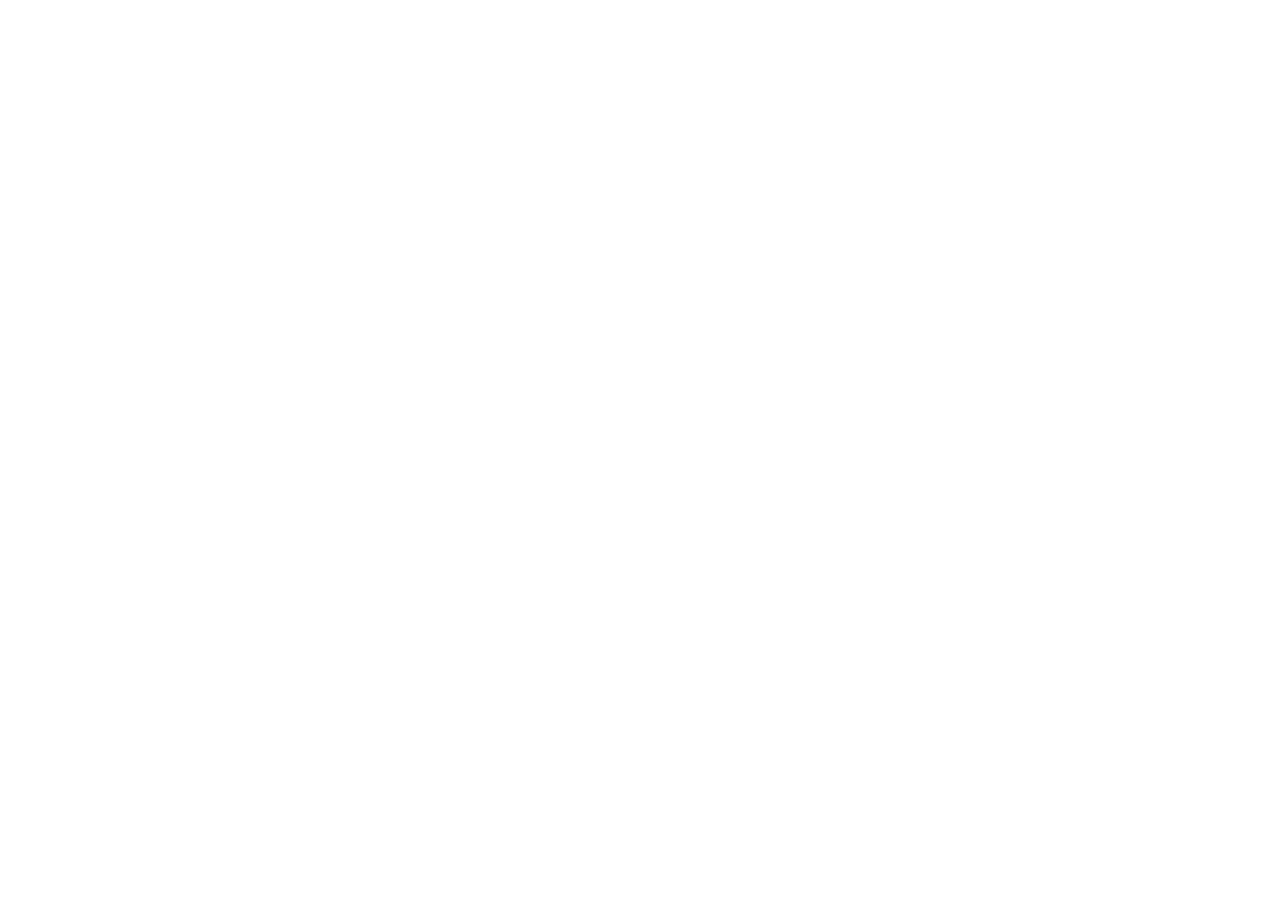
==== Lekce01/Cviceni02/index.html @ 2ee2dfa6 "Starting the project" ====
<!DOCTYPE html>
<html lang="en">
<head>
    <meta charset="UTF-8">
    <meta http-equiv="X-UA-Compatible" content="IE=edge">
    <meta name="viewport" content="width=device-width, initial-scale=1.0">
    <title>Document</title>
</head>
<body>
    
</body>
</html>
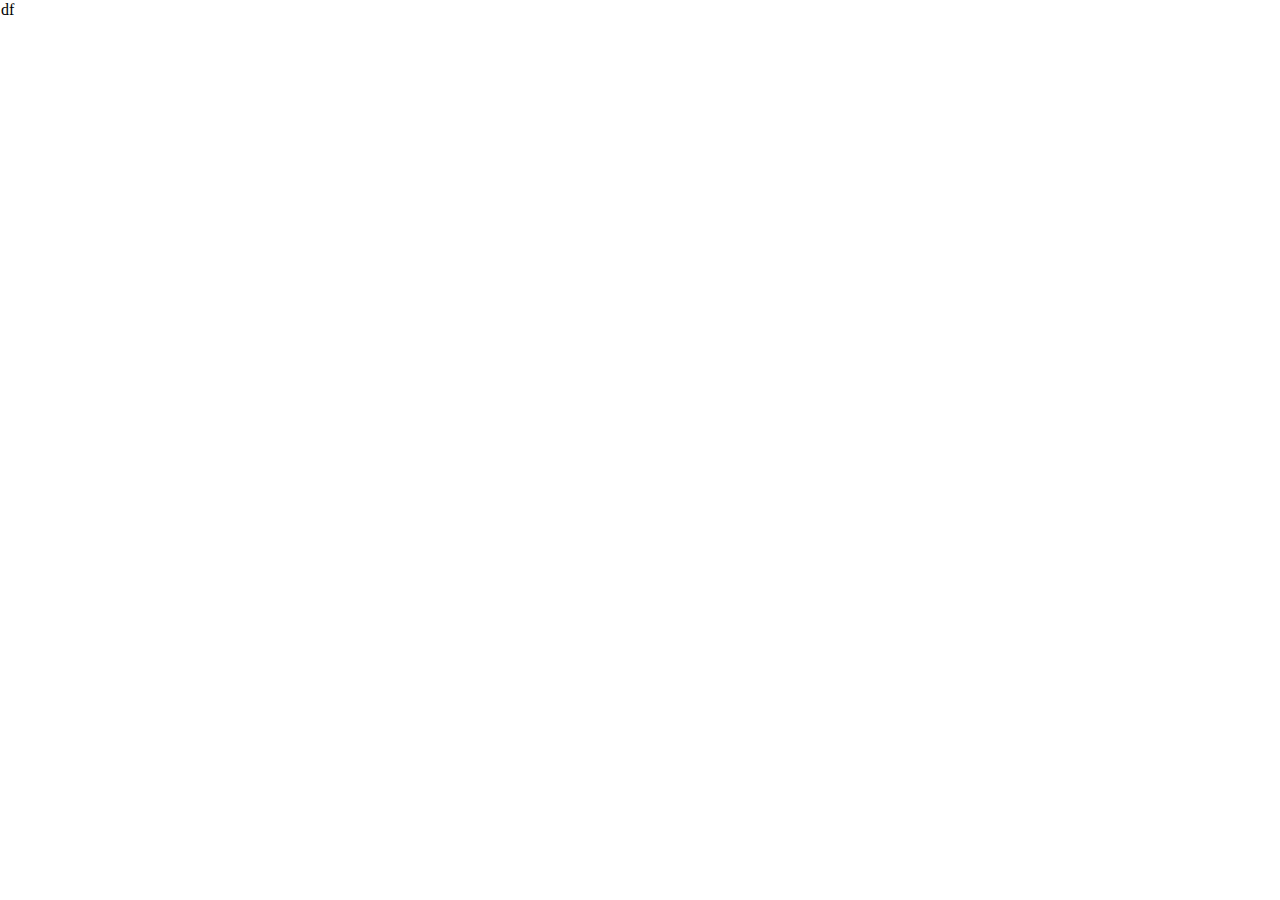
==== commit 1dd011c6: "starting trial project" ====
--- a/Lekce01/Cviceni02/index.html
+++ b/Lekce01/Cviceni02/index.html
@@ -5,8 +5,16 @@
     <meta http-equiv="X-UA-Compatible" content="IE=edge">
     <meta name="viewport" content="width=device-width, initial-scale=1.0">
     <title>Document</title>
+    <link rel="stylesheet" href="mystyle.css">
+
 </head>
 <body>
-    
+    <table>
+        <tr>
+            <td>
+                df
+            </td>
+        </tr>
+    </table>
 </body>
 </html>--- a/Lekce01/Cviceni02/mystyle.css
+++ b/Lekce01/Cviceni02/mystyle.css
@@ -0,0 +1,14 @@
+body {
+    margin: 0 auto;
+    max-width: 800;
+}
+
+table, th, td {
+    border: 1px black;
+}
+
+table {
+    width: 100%;
+    max-width: 800px;
+    border-collapse: collapse;
+}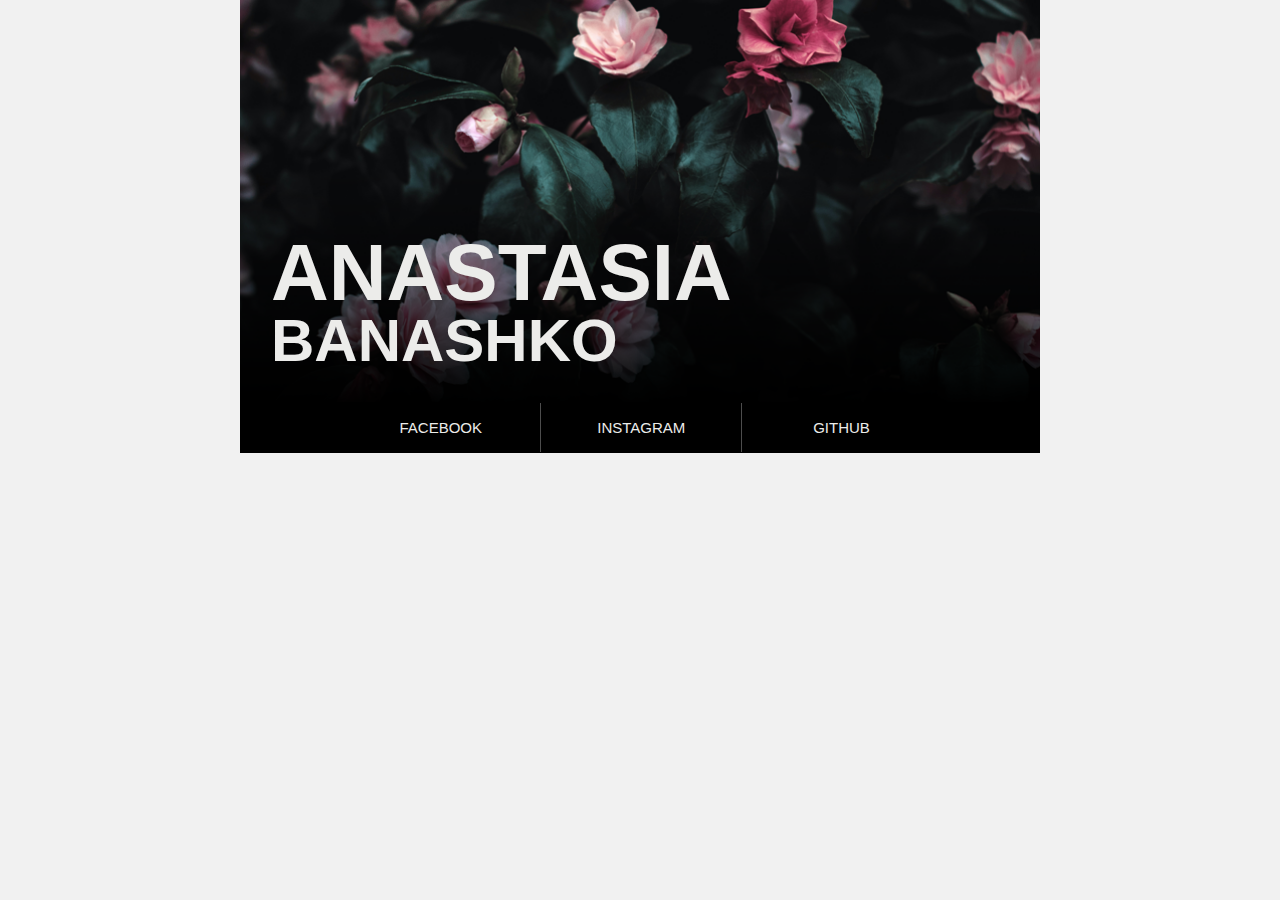
==== commit e54be608: "made header with top menu" ====
--- a/Lekce01/Cviceni02/index.html
+++ b/Lekce01/Cviceni02/index.html
@@ -5,14 +5,31 @@
     <meta http-equiv="X-UA-Compatible" content="IE=edge">
     <meta name="viewport" content="width=device-width, initial-scale=1.0">
     <title>Document</title>
-    <link rel="stylesheet" href="mystyle.css">
-
+    <link rel="stylesheet" href="style.css">
 </head>
 <body>
     <table>
         <tr>
+            <td class="logo">
+                <h1><b>ANASTASIA</b></h1>
+                <h2>BANASHKO</h2>
+            </td>
+        </tr>
+        <tr>
             <td>
-                df
+                <table class="top-menu">
+                    <tr>
+                        <td class="top-menu-a">
+                            <p>FACEBOOK</p>
+                        </td>
+                        <td class="top-menu-b">
+                            <p>INSTAGRAM</p>
+                        </td>
+                        <td class="top-menu-a">
+                            <p>GITHUB</p>
+                        </td>
+                    </tr>
+                </table>
             </td>
         </tr>
     </table>
--- a/Lekce01/Cviceni02/style.css
+++ b/Lekce01/Cviceni02/style.css
@@ -0,0 +1,69 @@
+body {
+    margin: 0% auto;
+    max-width: 800px;
+    background-color: rgb(241, 241, 241);
+}
+
+table, td {
+    border: 0px solid white;
+}
+
+table {
+    width: 100%;
+    max-width: 800px;
+    border-collapse: collapse;
+    background-color: rgb(0, 0, 0);
+}
+
+td.logo {
+    background-color: #505050;
+    background-image: url(img/bg.png);
+    background-position: center top;
+    background-repeat: no-repeat;
+    background-size: cover;
+    text-align: left;
+    vertical-align: bottom;
+    width: 800px;
+    height: 400px;
+  }
+
+table.top-menu {
+    margin-left: 100px;
+    margin-right: 100px;
+    text-align: center;
+    width: 100%;
+    max-width: 600px;
+}
+
+td.top-menu-a {
+    width: 200px;
+}
+td.top-menu-b {
+    width: 200px;
+    border-left: 1px solid rgb(77, 77, 77);
+    border-right: 1px solid rgb(77, 77, 77);
+}
+
+
+
+h1 {
+    font-family: Arial, Helvetica, sans-serif;
+    font-size: 80px;
+    color: rgb(236, 236, 234);
+    padding-left: 30px;
+    line-height: 10px;
+}
+
+h2 {
+    font-family: Arial, Helvetica, sans-serif;
+    font-size: 60px;
+    color: rgb(236, 236, 234);
+    padding-left: 30px;
+    line-height: 20px;
+}
+
+p {
+    font-family: Arial, Helvetica, sans-serif;
+    font-size: 15px;
+    color: rgb(236, 236, 234);
+}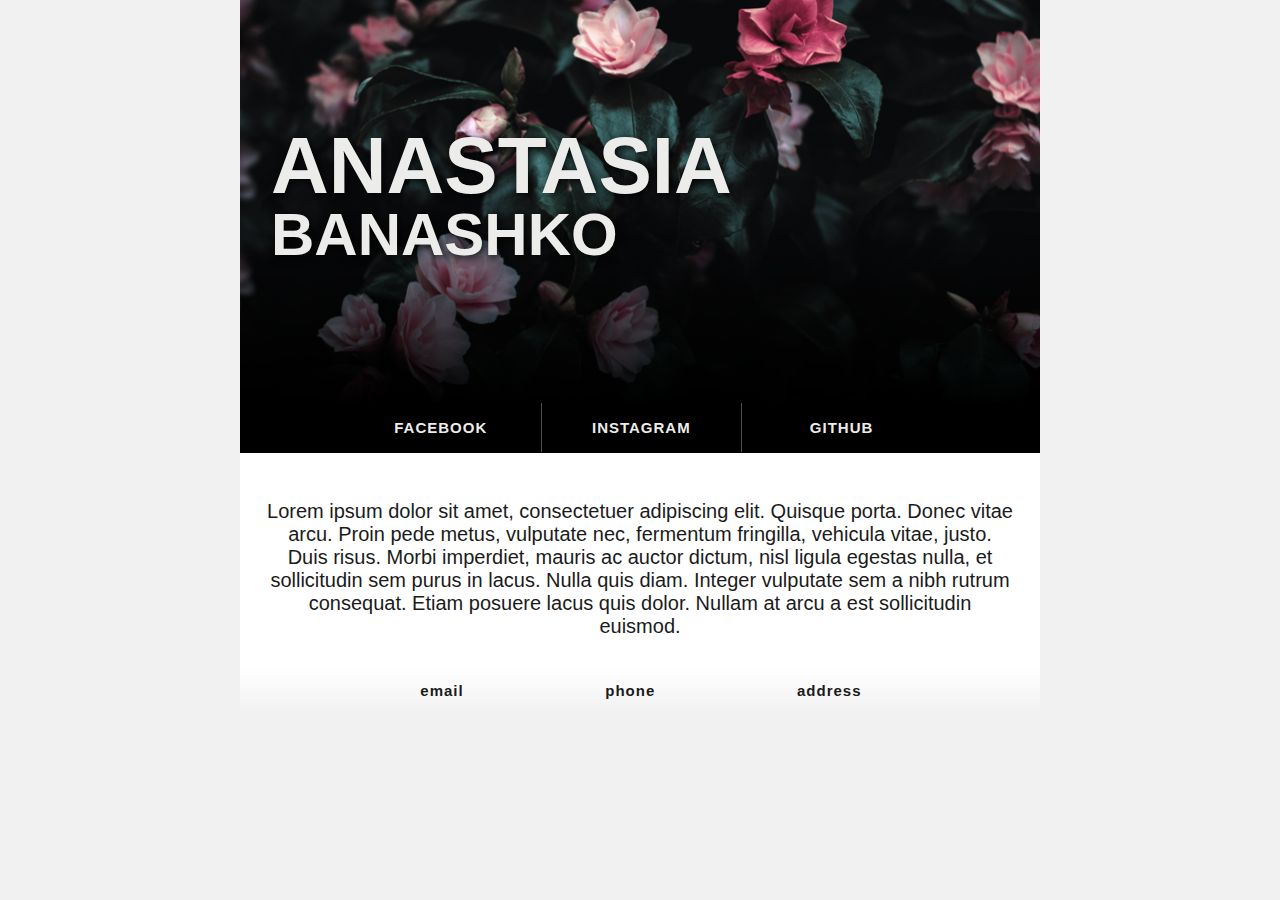
==== commit c7e839ee: "finished" ====
--- a/Lekce01/Cviceni02/index.html
+++ b/Lekce01/Cviceni02/index.html
@@ -16,22 +16,51 @@
             </td>
         </tr>
         <tr>
-            <td>
+            <td class="top-menu">
                 <table class="top-menu">
                     <tr>
                         <td class="top-menu-a">
-                            <p>FACEBOOK</p>
+                            <a href="www.facebook.com"><h3>FACEBOOK</h3></a>
                         </td>
                         <td class="top-menu-b">
-                            <p>INSTAGRAM</p>
+                            <a href="www.instagram.com"><h3>INSTAGRAM</h3></a>                           
                         </td>
                         <td class="top-menu-a">
-                            <p>GITHUB</p>
+                            <a href="www.github.com"><h3>GITHUB</h3></a>
                         </td>
                     </tr>
                 </table>
             </td>
         </tr>
+        <tr>
+            <td>
+               <table class="main-table">
+                   <tr>
+                       <td>
+                           <p>Lorem ipsum dolor sit amet, consectetuer adipiscing elit. Quisque porta. Donec vitae arcu. Proin pede metus, vulputate nec, fermentum fringilla, vehicula vitae, justo. Duis risus. Morbi imperdiet, mauris ac auctor dictum, nisl ligula egestas nulla, et sollicitudin sem purus in lacus. Nulla quis diam. Integer vulputate sem a nibh rutrum consequat. Etiam posuere lacus quis dolor. Nullam at arcu a est sollicitudin euismod.</p>
+                       </td>
+                   </tr>
+                </table>
+                       </td>
+                   </tr>
+                   <tr>
+                    <td class="footer-table">
+                        <table class="footer-table">
+                            <tr>
+                                <td class="footer-table-td">
+                                     <h4> email</h4>
+                                </td>
+                                <td>
+                                     <h4> phone</h4>
+                                 </td>
+                                 <td>
+                                     <h4> address</h4>
+                                 </td>
+                            </tr>
+
+               </table>
+            </td>
+        </tr>
     </table>
 </body>
 </html>--- a/Lekce01/Cviceni02/style.css
+++ b/Lekce01/Cviceni02/style.css
@@ -12,7 +12,7 @@
     width: 100%;
     max-width: 800px;
     border-collapse: collapse;
-    background-color: rgb(0, 0, 0);
+    background-color: white;
 }
 
 td.logo {
@@ -22,10 +22,14 @@
     background-repeat: no-repeat;
     background-size: cover;
     text-align: left;
-    vertical-align: bottom;
+    vertical-align: center;
     width: 800px;
     height: 400px;
   }
+
+td.top-menu {
+    background-color: rgb(0, 0, 0);
+}
 
 table.top-menu {
     margin-left: 100px;
@@ -33,6 +37,7 @@
     text-align: center;
     width: 100%;
     max-width: 600px;
+    background-color: rgb(0, 0, 0);
 }
 
 td.top-menu-a {
@@ -44,14 +49,13 @@
     border-right: 1px solid rgb(77, 77, 77);
 }
 
-
-
 h1 {
     font-family: Arial, Helvetica, sans-serif;
     font-size: 80px;
     color: rgb(236, 236, 234);
     padding-left: 30px;
     line-height: 10px;
+    text-shadow: 2px 2px 10px black;
 }
 
 h2 {
@@ -60,10 +64,61 @@
     color: rgb(236, 236, 234);
     padding-left: 30px;
     line-height: 20px;
+    text-shadow: 2px 2px 10px black;
 }
 
+h3 {
+    font-family: Arial, Helvetica, sans-serif;
+    font-size: 15px;
+    letter-spacing: 1px;
+    color: rgb(236, 236, 234);
+    text-decoration: none;
+}
+
+h4 {
+    font-family: Arial, Helvetica, sans-serif;
+    font-size: 15px;
+    letter-spacing: 1px;
+    color: rgb(27, 27, 27);
+    text-decoration: none;
+}
+
+.main-table {
+    width: 100%;
+    max-width: 800px;
+    background-color: white;
+    border-collapse: collapse;
+    text-align: center;
+    vertical-align: center;
+}
+
+a {
+    color: white;
+    text-decoration: none;
+}
 p {
     font-family: Arial, Helvetica, sans-serif;
-    font-size: 15px;
-    color: rgb(236, 236, 234);
+    font-size: 20px;
+    letter-spacing: 0px;
+    color: rgb(27, 27, 27);
+    text-decoration: none;
+    padding-right: 25px;
+    padding-left: 25px;
+    padding-top: 25px;
+}
+
+.footer-table {
+    margin-left: 100px;
+    margin-right: 100px;
+    width: 100%;
+    max-width: 600px;
+    background-color: rgb(241, 241, 241);
+    background: linear-gradient(180deg, rgba(255,255,255,1) 10%, rgba(241,241,241,1) 90%);
+    border-collapse: collapse;
+    text-align: center;
+    vertical-align: center;
+}
+
+td.footer-table-td {
+    width: 200px;
 }